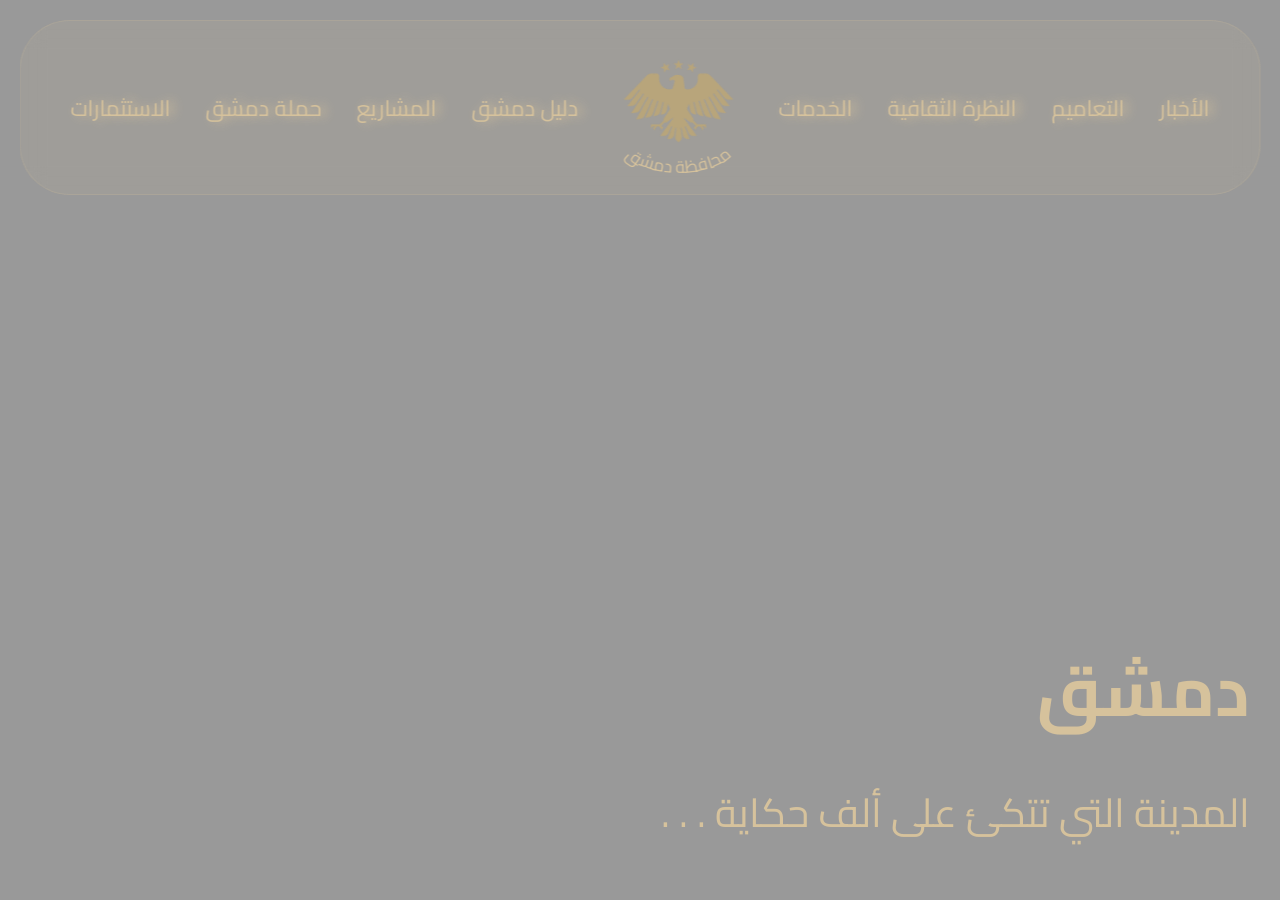
==== index.html @ c8df3cdd "Merge pull request #1 from LiwaAlfa/test_with_nav first_nav_style_moaz" ====
<!doctype html>
<html lang="ar" dir="rtl">
  <head>
    <meta charset="UTF-8" />
    <meta name="viewport" content="width=device-width, initial-scale=1.0" />
    <title>دمشق</title>
    <link rel="stylesheet" href="style.css" />
    <link
      href="https://fonts.googleapis.com/css2?family=Cairo:wght@300;400;700&display=swap"
      rel="stylesheet"
    />
  </head>
  <body>
    <video class="video-bg" autoplay muted loop>
      <source src="assets/background.mp4" type="video/mp4" />
    </video>
    <div class="overlay"></div>
    <!--<a href="#" class="login-btn">تسجيل الدخول</a> -->
    <div class="navbar">
      <a href="#"><p>الأخبار</p></a>
      <a href="#"><p>التعاميم</p></a>
      <a href="#"><p>النظرة الثقافية</p></a>
      <a href="#"><p>الخدمات</p></a>
      <div class="logo-box">
        <img src="assets/logo.png" alt="logo" class="logo-img" />
        <svg class="logo-text-svg" viewBox="0 0 300 100">
          <path
            id="curve"
            d="M 20 25 A 130 60 0 0 0 280 25"
            fill="transparent"
          />
          <text fill="#d6c29c" font-size="40" text-anchor="middle">
            <textPath href="#curve" startOffset="50%" text-anchor="middle">
              محافظة دمشق
            </textPath>
          </text>
        </svg>
      </div>
      <a href="#"><p>دليل دمشق</p></a>
      <a href="#"><p>المشاريع</p></a>
      <a href="#"><p>حملة دمشق</p></a>
      <a href="#"><p>الاستثمارات</p></a>
    </div>

    <div class="title-container">
      <h1 class="title">دمشق</h1>
      <p class="subtitle">المدينة التي تتكئ على ألف حكاية . . .</p>
    </div>
  </body>
</html>
---- style.css ----
* {
  margin: 0;
  padding: 0;
  box-sizing: border-box;
  font-family: "Cairo", sans-serif;
}

body {
  overflow: hidden;
}
.video-bg {
  position: absolute;
  top: 0;
  left: 0;
  width: 100%;
  height: 100%;
  object-fit: cover;
  z-index: -1;
}
.overlay {
  position: absolute;
  width: 100%;
  height: 100%;
  background: rgba(0, 0, 0, 0.4);
  top: 0;
  left: 0;
}
.navbar {
  position: absolute;
  top: 20px;
  left: 50%;
  transform: translateX(-50%);
  width: fit-content;
  padding: 15px 50px;
  border-radius: 50px;
  display: flex;
  gap: 35px;
  align-items: center;
  white-space: nowrap;
  background: rgba(214, 194, 156, 0.1);
  backdrop-filter: blur(12px);
  -webkit-backdrop-filter: blur(12px);
  border: 1px solid rgba(214, 194, 156, 0.2);
  
  /* transform: translateY(); */
}
.navbar a {
  color: #d6c29c;
  text-decoration: none;
  font-size: 22px;
  transition: 0.3s;
}
.navbar a p {
  text-shadow: 5px 0px 10px #d6c29c;
}
.navbar a:hover {
  color: #d6c29c;
  transform: scale(1.1);
}
.login-btn {
  position: absolute;
  top: 5px;
  left: 20px;
  font-size: 22px;
  /* background: #d6c29c; */
  color: #d6c29c;
  padding: 10px 40px;
  border-radius: 30px;
  text-decoration: none;
  font-weight: bold;
  transition: 0.3s;
}
.logo-box {
  /* position: absolute; */
  /* top: 20px; */
  /* right: 20px; */
  display: flex;
  flex-direction: column;
  align-items: center;
  color: #d6c29c;
}
.logo-img {
  width: 130px;
  height: auto;
}
.logo-text-svg {
  width: 130px;
  margin-top: -30px;
}
.title-container {
  position: absolute;
  bottom: 50px;
  right: 30px;
  text-align: right;
  width: auto;
  max-width: 90%;
  direction: rtl;
}
.title {
  font-size: 70px;
  color: #d6c29c;
  font-weight: bold;
  display: inline-block;
  white-space: nowrap;
  overflow: hidden;
  border-left: 4px solid #d6c29c;
  width: 0;
  animation:
    typing 2s steps(6) forwards,
    blink 0.7s infinite,
    hideCursor 0s linear 2s forwards;
}

.subtitle {
  font-size: 40px;
  color: #d6c29c;
  margin-top: 10px;
  display: block;
  white-space: nowrap;
  overflow: hidden;
  border-left: 3px solid #eee;
  width: 0;
  animation:
    typing-sub 4s steps(30) forwards,
    blink 0.7s infinite,
    hideCursor 0s linear 6.2s forwards;
  animation-delay: 2.2s;
}

@keyframes typing-sub {
  from {
    width: 0;
  }
  to {
    width: 30ch;
  }
}

@keyframes typing {
  from {
    width: 0;
  }
  to {
    width: 6ch;
  }
}

@keyframes blink {
  0% {
    border-color: transparent;
  }
  50% {
    border-color: #d6c29c;
  }
  100% {
    border-color: transparent;
  }
}
@keyframes fadeIn {
  from {
    opacity: 0;
    transform: translateY(10px);
  }
  to {
    opacity: 1;
    transform: translateY(0);
  }
}

@keyframes hideCursor {
  to {
    border-color: transparent;
  }
}
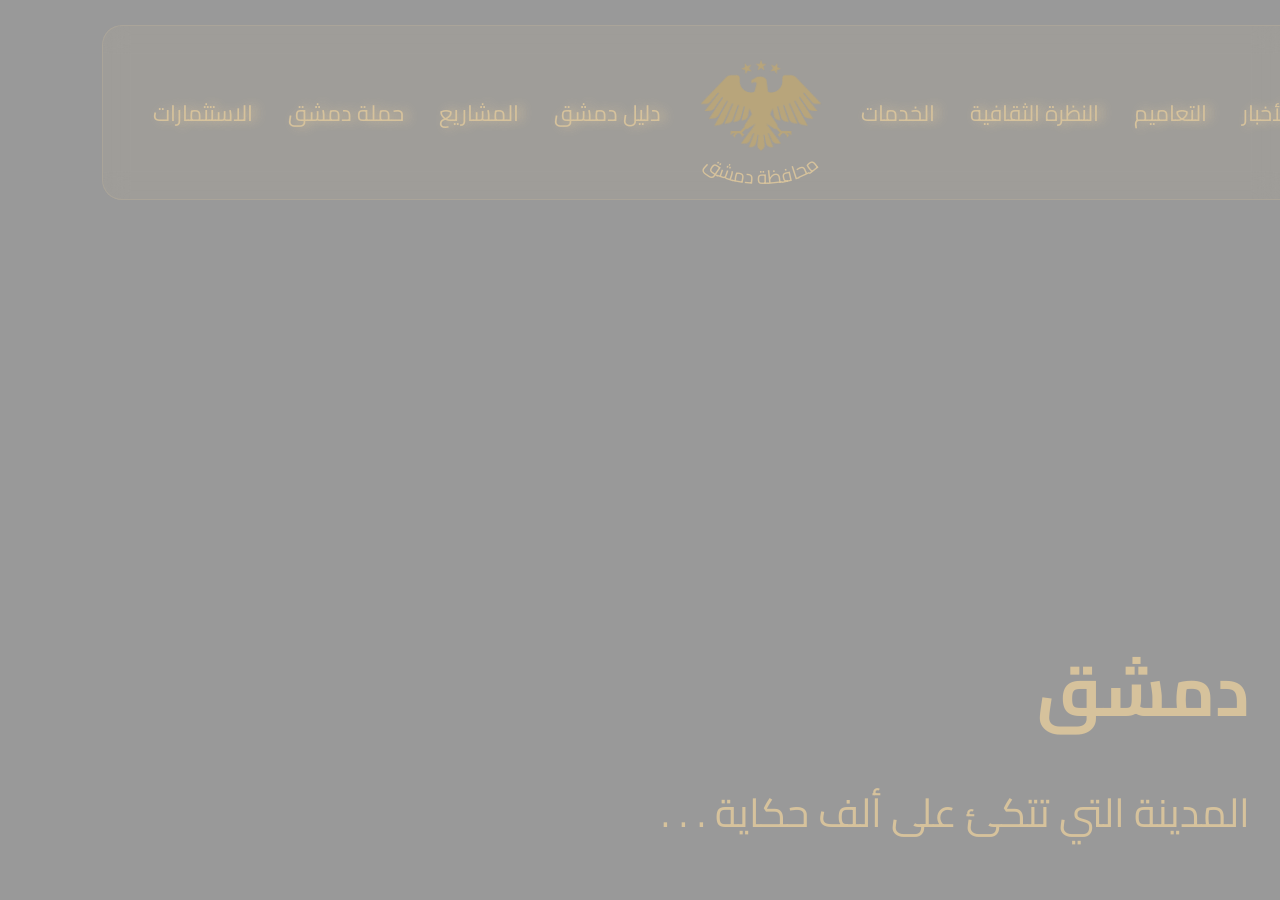
==== commit b7c9b06e: "Merge branch 'main' into second_nav_style" ====
--- a/index.html
+++ b/index.html
@@ -24,11 +24,9 @@
       <div class="logo-box">
         <img src="assets/logo.png" alt="logo" class="logo-img" />
         <svg class="logo-text-svg" viewBox="0 0 300 100">
-          <path
-            id="curve"
-            d="M 20 25 A 130 60 0 0 0 280 25"
-            fill="transparent"
-          />
+
+          <path id="curve" d="M 20 25 A 130 60 0 0 0 280 25" fill="transparent" />
+
           <text fill="#d6c29c" font-size="40" text-anchor="middle">
             <textPath href="#curve" startOffset="50%" text-anchor="middle">
               محافظة دمشق
@@ -41,7 +39,6 @@
       <a href="#"><p>حملة دمشق</p></a>
       <a href="#"><p>الاستثمارات</p></a>
     </div>
-
     <div class="title-container">
       <h1 class="title">دمشق</h1>
       <p class="subtitle">المدينة التي تتكئ على ألف حكاية . . .</p>
--- a/style.css
+++ b/style.css
@@ -27,12 +27,10 @@
 }
 .navbar {
   position: absolute;
-  top: 20px;
-  left: 50%;
-  transform: translateX(-50%);
+  left: 8%;
   width: fit-content;
   padding: 15px 50px;
-  border-radius: 50px;
+  border-radius: 20px;
   display: flex;
   gap: 35px;
   align-items: center;
@@ -41,8 +39,10 @@
   backdrop-filter: blur(12px);
   -webkit-backdrop-filter: blur(12px);
   border: 1px solid rgba(214, 194, 156, 0.2);
-  
-  /* transform: translateY(); */
+  overflow: visible;
+  transform: translateY(-200px);
+  animation: slideDown 4s ease forwards;
+  animation-delay: 6s;
 }
 .navbar a {
   color: #d6c29c;
@@ -62,7 +62,6 @@
   top: 5px;
   left: 20px;
   font-size: 22px;
-  /* background: #d6c29c; */
   color: #d6c29c;
   padding: 10px 40px;
   border-radius: 30px;
@@ -71,13 +70,13 @@
   transition: 0.3s;
 }
 .logo-box {
-  /* position: absolute; */
-  /* top: 20px; */
-  /* right: 20px; */
   display: flex;
   flex-direction: column;
   align-items: center;
   color: #d6c29c;
+  transform: scale(1.1); 
+  animation: 4s ease;
+  animation-delay: 10s;
 }
 .logo-img {
   width: 130px;
@@ -110,7 +109,6 @@
     blink 0.7s infinite,
     hideCursor 0s linear 2s forwards;
 }
-
 .subtitle {
   font-size: 40px;
   color: #d6c29c;
@@ -126,7 +124,6 @@
     hideCursor 0s linear 6.2s forwards;
   animation-delay: 2.2s;
 }
-
 @keyframes typing-sub {
   from {
     width: 0;
@@ -135,7 +132,6 @@
     width: 30ch;
   }
 }
-
 @keyframes typing {
   from {
     width: 0;
@@ -144,7 +140,6 @@
     width: 6ch;
   }
 }
-
 @keyframes blink {
   0% {
     border-color: transparent;
@@ -166,9 +161,13 @@
     transform: translateY(0);
   }
 }
-
 @keyframes hideCursor {
   to {
     border-color: transparent;
   }
 }
+@keyframes slideDown {
+  to {
+    transform: translateY(25px);
+  }
+}
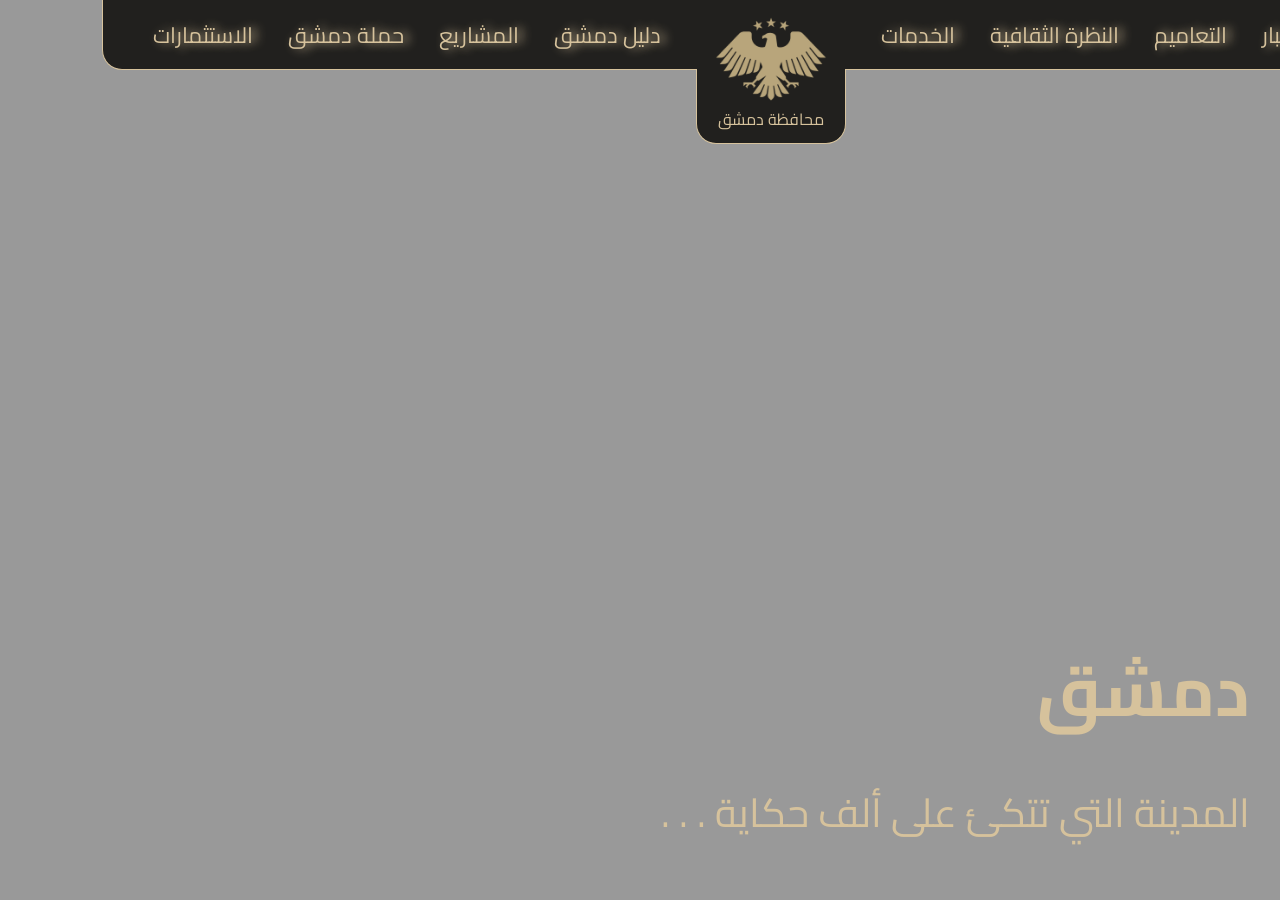
==== commit b39e590d: "moaz_third_style_nav" ====
--- a/index.html
+++ b/index.html
@@ -17,27 +17,19 @@
     <div class="overlay"></div>
     <!--<a href="#" class="login-btn">تسجيل الدخول</a> -->
     <div class="navbar">
-      <a href="#"><p>الأخبار</p></a>
-      <a href="#"><p>التعاميم</p></a>
-      <a href="#"><p>النظرة الثقافية</p></a>
-      <a href="#"><p>الخدمات</p></a>
+      <a href="#" class="phrase1"><p>الأخبار</p></a>
+      <a href="#" class="phrase2"><p>التعاميم</p></a>
+      <a href="#" class="phrase3"><p>النظرة الثقافية</p></a>
+      <a href="#" class="phrase4"><p>الخدمات</p></a>
       <div class="logo-box">
         <img src="assets/logo.png" alt="logo" class="logo-img" />
-        <svg class="logo-text-svg" viewBox="0 0 300 100">
-
-          <path id="curve" d="M 20 25 A 130 60 0 0 0 280 25" fill="transparent" />
-
-          <text fill="#d6c29c" font-size="40" text-anchor="middle">
-            <textPath href="#curve" startOffset="50%" text-anchor="middle">
-              محافظة دمشق
-            </textPath>
-          </text>
+          <p class="logo-text-svg">محافظة دمشق</p>
         </svg>
       </div>
-      <a href="#"><p>دليل دمشق</p></a>
-      <a href="#"><p>المشاريع</p></a>
-      <a href="#"><p>حملة دمشق</p></a>
-      <a href="#"><p>الاستثمارات</p></a>
+      <a href="#" class="phrase5"><p>دليل دمشق</p></a>
+      <a href="#" class="phrase6"><p>المشاريع</p></a>
+      <a href="#" class="phrase7"><p>حملة دمشق</p></a>
+      <a href="#" class="phrase8"><p>الاستثمارات</p></a>
     </div>
     <div class="title-container">
       <h1 class="title">دمشق</h1>
--- a/style.css
+++ b/style.css
@@ -30,19 +30,21 @@
   left: 8%;
   width: fit-content;
   padding: 15px 50px;
-  border-radius: 20px;
+  border-radius: 0px 0px 20px 20px;
   display: flex;
   gap: 35px;
   align-items: center;
   white-space: nowrap;
-  background: rgba(214, 194, 156, 0.1);
+  background: rgb(33, 32, 30);
   backdrop-filter: blur(12px);
   -webkit-backdrop-filter: blur(12px);
-  border: 1px solid rgba(214, 194, 156, 0.2);
+  border: 1px solid rgba(214, 194, 156, 1);
+  border-top: 0px;
   overflow: visible;
   transform: translateY(-200px);
-  animation: slideDown 4s ease forwards;
-  animation-delay: 6s;
+  animation: slideDown 2s ease forwards;
+  animation-delay: 4s;
+  height: 70px;
 }
 .navbar a {
   color: #d6c29c;
@@ -70,21 +72,37 @@
   transition: 0.3s;
 }
 .logo-box {
+  position: relative;
+  /* right:35px; */
   display: flex;
   flex-direction: column;
   align-items: center;
   color: #d6c29c;
-  transform: scale(1.1); 
   animation: 4s ease;
   animation-delay: 10s;
+  border: 1px solid rgba(214, 194, 156, 1);
+  background: rgb(33, 32, 30);
+  border-top: 0px;
+  /* border-bottom: 0px; */
+  /* border-left: 0px; */
+  /* border-right: 0px; */
+  border-radius:0px 0px 20px 20px;
+  margin-top: 60px;
+  overflow: visible;
+  height: 75px;
+  margin-top: 144px;
+  /* padding-bottom: 150px; */
+  min-width: 150px;
 }
 .logo-img {
   width: 130px;
   height: auto;
+  position: absolute;
+  top:-75px;
 }
 .logo-text-svg {
-  width: 130px;
-  margin-top: -30px;
+  margin-top:35px;
+  /* margin-bottom: 10px; */
 }
 .title-container {
   position: absolute;
@@ -124,6 +142,48 @@
     hideCursor 0s linear 6.2s forwards;
   animation-delay: 2.2s;
 }
+.phrase1{
+    transform: translateX(-5000px);
+  animation: slideRight1 1s ease forwards;
+  animation-delay: 9.2s;
+}
+.phrase2{
+  transform: translateX(-5000px);
+  animation: slideRight1 1s ease forwards;
+  animation-delay: 8.2s;
+}
+.phrase3{
+    transform: translateX(-5000px);
+  animation: slideRight1 1s ease forwards;
+  animation-delay: 7.2s;
+}
+.phrase4{
+    transform: translateX(-5000px);
+  animation: slideRight1 1s ease forwards;
+  animation-delay: 6.2s;
+}
+.phrase5{
+    transform: translateX(5000px);
+  animation: slideRight1 1s ease forwards;
+  animation-delay: 6.2s;
+}
+.phrase6{
+    transform: translateX(5000px);
+  animation: slideRight1 1s ease forwards;
+  animation-delay: 7.2s;
+}
+.phrase7{
+    transform: translateX(5000px);
+  animation: slideRight1 1s ease forwards;
+  animation-delay: 8.2s;
+}
+.phrase8{
+    transform: translateX(5000px);
+  animation: slideRight1 1s ease forwards;
+  animation-delay: 9.2s;
+}
+
+
 @keyframes typing-sub {
   from {
     width: 0;
@@ -168,6 +228,11 @@
 }
 @keyframes slideDown {
   to {
-    transform: translateY(25px);
+    transform: translateY(0px);
+  }
+}
+@keyframes slideRight1 {
+  to {
+    transform: translateX(0px);
   }
 }
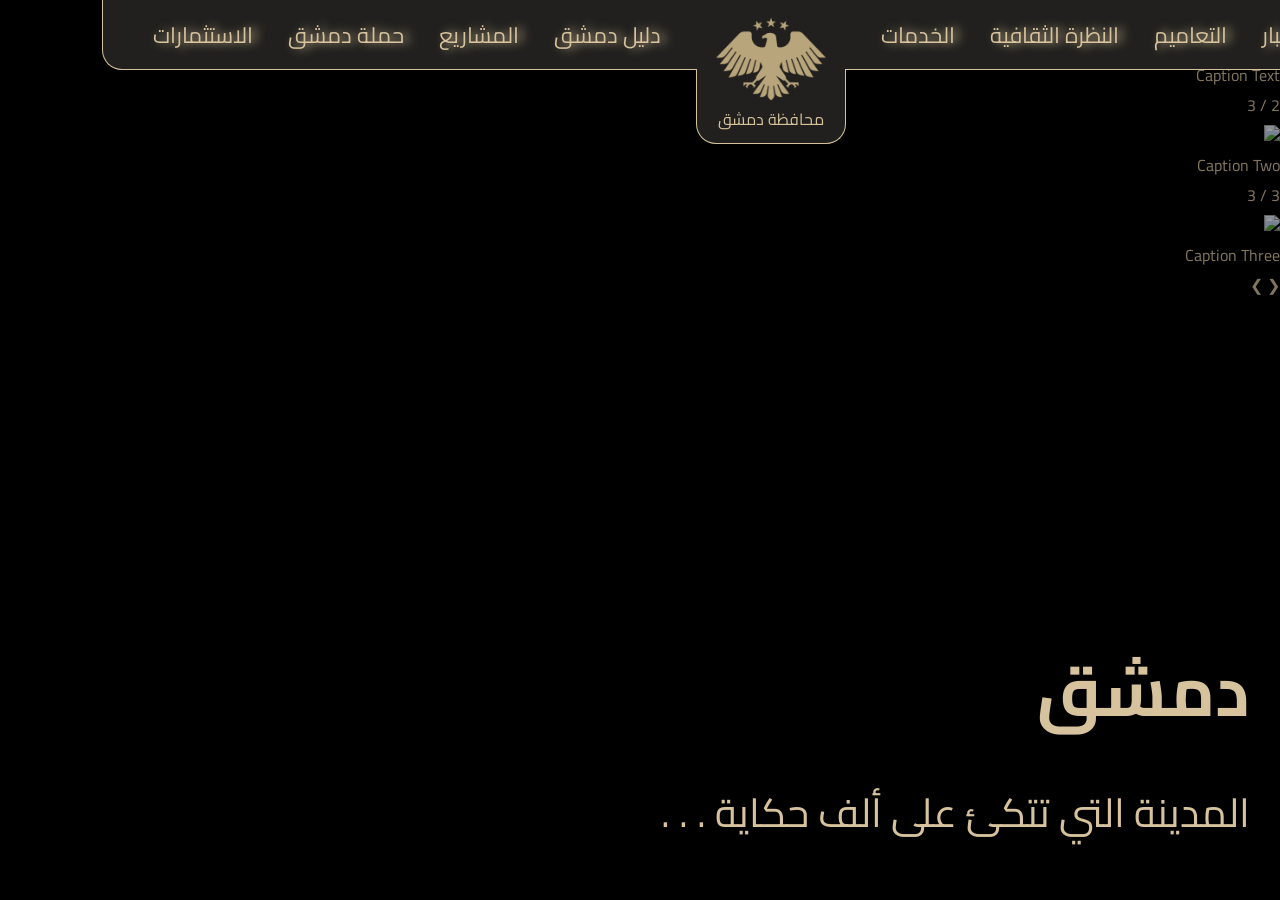
==== commit 3f399a46: "the_second_page" ====
--- a/index.html
+++ b/index.html
@@ -15,7 +15,6 @@
       <source src="assets/background.mp4" type="video/mp4" />
     </video>
     <div class="overlay"></div>
-    <!--<a href="#" class="login-btn">تسجيل الدخول</a> -->
     <div class="navbar">
       <a href="#" class="phrase1"><p>الأخبار</p></a>
       <a href="#" class="phrase2"><p>التعاميم</p></a>
@@ -23,8 +22,7 @@
       <a href="#" class="phrase4"><p>الخدمات</p></a>
       <div class="logo-box">
         <img src="assets/logo.png" alt="logo" class="logo-img" />
-          <p class="logo-text-svg">محافظة دمشق</p>
-        </svg>
+        <p class="logo-text-svg">محافظة دمشق</p>
       </div>
       <a href="#" class="phrase5"><p>دليل دمشق</p></a>
       <a href="#" class="phrase6"><p>المشاريع</p></a>
@@ -35,5 +33,30 @@
       <h1 class="title">دمشق</h1>
       <p class="subtitle">المدينة التي تتكئ على ألف حكاية . . .</p>
     </div>
+    <div class="slideshow-container">
+      <div class="mySlides fade">
+        <div class="numbertext">1 / 3</div>
+        <img src="img1.jpg" style="width: 100%" />
+        <div class="text">Caption Text</div>
+      </div>
+      <div class="mySlides fade">
+        <div class="numbertext">2 / 3</div>
+        <img src="img2.jpg" style="width: 100%" />
+        <div class="text">Caption Two</div>
+      </div>
+      <div class="mySlides fade">
+        <div class="numbertext">3 / 3</div>
+        <img src="img3.jpg" style="width: 100%" />
+        <div class="text">Caption Three</div>
+      </div>
+      <a class="prev" onclick="plusSlides(-1)">&#10094;</a>
+      <a class="next" onclick="plusSlides(1)">&#10095;</a>
+    </div>
+    <br />
+    <div style="text-align: center">
+      <span class="dot" onclick="currentSlide(1)"></span>
+      <span class="dot" onclick="currentSlide(2)"></span>
+      <span class="dot" onclick="currentSlide(3)"></span>
+    </div>
   </body>
 </html>
--- a/style.css
+++ b/style.css
@@ -7,6 +7,8 @@
 
 body {
   overflow: hidden;
+  background-color: black;
+  color: rgba(214, 194, 156, 1);
 }
 .video-bg {
   position: absolute;
@@ -73,7 +75,6 @@
 }
 .logo-box {
   position: relative;
-  /* right:35px; */
   display: flex;
   flex-direction: column;
   align-items: center;
@@ -83,26 +84,21 @@
   border: 1px solid rgba(214, 194, 156, 1);
   background: rgb(33, 32, 30);
   border-top: 0px;
-  /* border-bottom: 0px; */
-  /* border-left: 0px; */
-  /* border-right: 0px; */
-  border-radius:0px 0px 20px 20px;
+  border-radius: 0px 0px 20px 20px;
   margin-top: 60px;
   overflow: visible;
   height: 75px;
   margin-top: 144px;
-  /* padding-bottom: 150px; */
   min-width: 150px;
 }
 .logo-img {
   width: 130px;
   height: auto;
   position: absolute;
-  top:-75px;
+  top: -75px;
 }
 .logo-text-svg {
-  margin-top:35px;
-  /* margin-bottom: 10px; */
+  margin-top: 35px;
 }
 .title-container {
   position: absolute;
@@ -142,48 +138,91 @@
     hideCursor 0s linear 6.2s forwards;
   animation-delay: 2.2s;
 }
-.phrase1{
-    transform: translateX(-5000px);
+.phrase1 {
+  transform: translateX(-5000px);
   animation: slideRight1 1s ease forwards;
   animation-delay: 9.2s;
 }
-.phrase2{
+.phrase2 {
   transform: translateX(-5000px);
   animation: slideRight1 1s ease forwards;
   animation-delay: 8.2s;
 }
-.phrase3{
-    transform: translateX(-5000px);
+.phrase3 {
+  transform: translateX(-5000px);
   animation: slideRight1 1s ease forwards;
   animation-delay: 7.2s;
 }
-.phrase4{
-    transform: translateX(-5000px);
+.phrase4 {
+  transform: translateX(-5000px);
   animation: slideRight1 1s ease forwards;
   animation-delay: 6.2s;
 }
-.phrase5{
-    transform: translateX(5000px);
+.phrase5 {
+  transform: translateX(5000px);
   animation: slideRight1 1s ease forwards;
   animation-delay: 6.2s;
 }
-.phrase6{
-    transform: translateX(5000px);
+.phrase6 {
+  transform: translateX(5000px);
   animation: slideRight1 1s ease forwards;
   animation-delay: 7.2s;
 }
-.phrase7{
-    transform: translateX(5000px);
+.phrase7 {
+  transform: translateX(5000px);
   animation: slideRight1 1s ease forwards;
   animation-delay: 8.2s;
 }
-.phrase8{
-    transform: translateX(5000px);
+.phrase8 {
+  transform: translateX(5000px);
   animation: slideRight1 1s ease forwards;
   animation-delay: 9.2s;
 }
 
-
+.services {
+  padding: 40px;
+}
+.title-services {
+  margin-bottom: 20px;
+}
+
+.services-grid {
+  display: grid;
+  grid-template-columns: repeat(auto-fit, minmax(250px, 1fr));
+  gap: 20px;
+}
+
+.service-card {
+  background: white;
+  padding: 20px;
+  border-radius: 10px;
+  box-shadow: 0 2px 8px rgba(0, 0, 0, 0.1);
+  text-align: center;
+  transition: 0.3s;
+}
+
+.service-card:hover {
+  transform: translateY(-5px);
+}
+
+.service-card button {
+  margin-top: 15px;
+  padding: 10px 15px;
+  background-color: rgba(214, 194, 156, 1);;
+  color: white;
+  border: none;
+  border-radius: 5px;
+  cursor: pointer;
+}
+
+.service-card button:hover {
+  background-color: rgba(214, 194, 156, 0.8);;
+}
+
+.header {
+  width: 100%;
+  padding: 25px;
+}
 @keyframes typing-sub {
   from {
     width: 0;
@@ -235,4 +274,4 @@
   to {
     transform: translateX(0px);
   }
-}+}
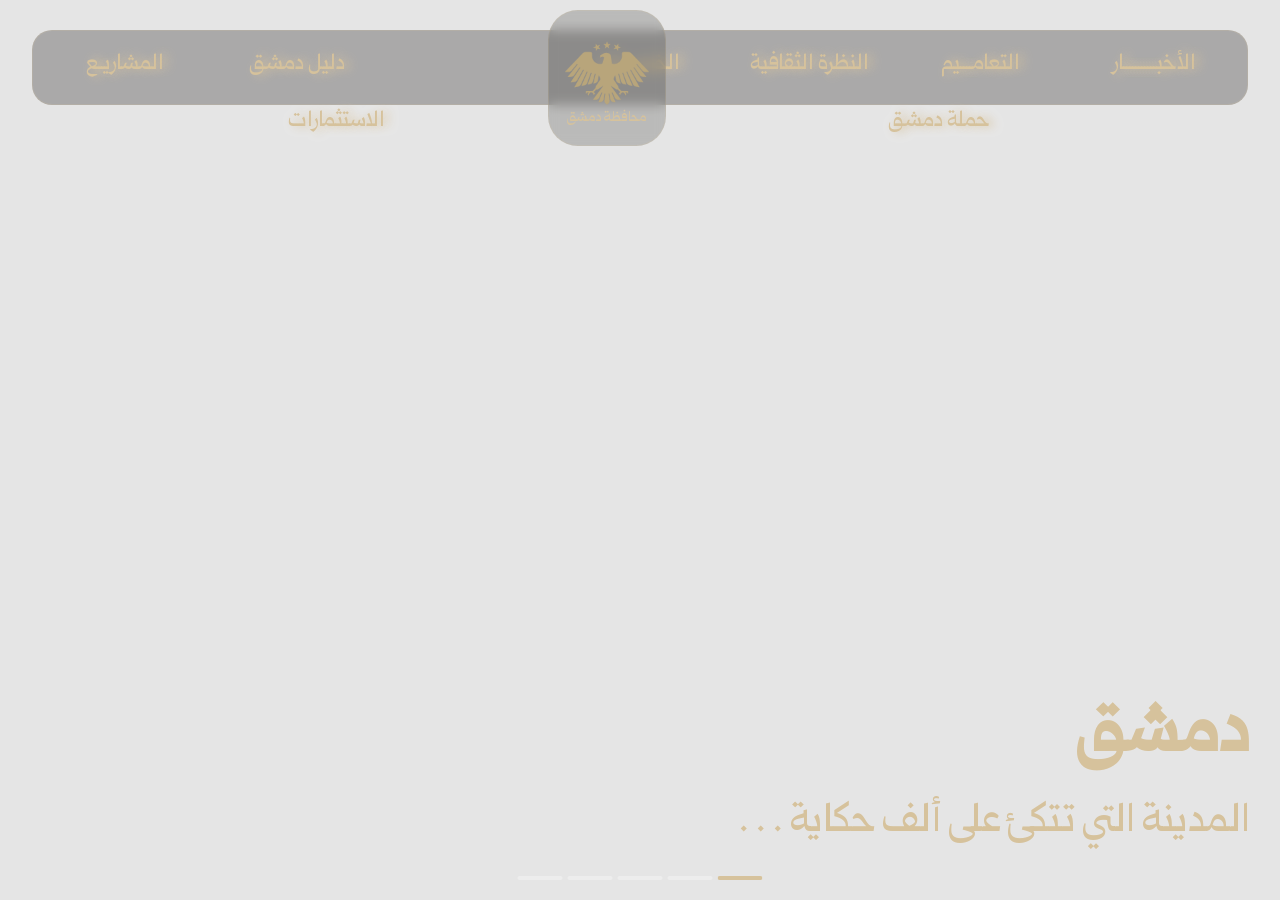
==== commit 38e88fa0: "deploy_from_website" ====
--- a/index.html
+++ b/index.html
@@ -1,62 +1,113 @@
-<!doctype html>
-<html lang="ar" dir="rtl">
-  <head>
-    <meta charset="UTF-8" />
-    <meta name="viewport" content="width=device-width, initial-scale=1.0" />
-    <title>دمشق</title>
-    <link rel="stylesheet" href="style.css" />
-    <link
-      href="https://fonts.googleapis.com/css2?family=Cairo:wght@300;400;700&display=swap"
-      rel="stylesheet"
-    />
-  </head>
-  <body>
-    <video class="video-bg" autoplay muted loop>
-      <source src="assets/background.mp4" type="video/mp4" />
-    </video>
-    <div class="overlay"></div>
-    <div class="navbar">
-      <a href="#" class="phrase1"><p>الأخبار</p></a>
-      <a href="#" class="phrase2"><p>التعاميم</p></a>
-      <a href="#" class="phrase3"><p>النظرة الثقافية</p></a>
-      <a href="#" class="phrase4"><p>الخدمات</p></a>
-      <div class="logo-box">
-        <img src="assets/logo.png" alt="logo" class="logo-img" />
-        <p class="logo-text-svg">محافظة دمشق</p>
-      </div>
-      <a href="#" class="phrase5"><p>دليل دمشق</p></a>
-      <a href="#" class="phrase6"><p>المشاريع</p></a>
-      <a href="#" class="phrase7"><p>حملة دمشق</p></a>
-      <a href="#" class="phrase8"><p>الاستثمارات</p></a>
-    </div>
-    <div class="title-container">
-      <h1 class="title">دمشق</h1>
-      <p class="subtitle">المدينة التي تتكئ على ألف حكاية . . .</p>
-    </div>
-    <div class="slideshow-container">
-      <div class="mySlides fade">
-        <div class="numbertext">1 / 3</div>
-        <img src="img1.jpg" style="width: 100%" />
-        <div class="text">Caption Text</div>
-      </div>
-      <div class="mySlides fade">
-        <div class="numbertext">2 / 3</div>
-        <img src="img2.jpg" style="width: 100%" />
-        <div class="text">Caption Two</div>
-      </div>
-      <div class="mySlides fade">
-        <div class="numbertext">3 / 3</div>
-        <img src="img3.jpg" style="width: 100%" />
-        <div class="text">Caption Three</div>
-      </div>
-      <a class="prev" onclick="plusSlides(-1)">&#10094;</a>
-      <a class="next" onclick="plusSlides(1)">&#10095;</a>
-    </div>
-    <br />
-    <div style="text-align: center">
-      <span class="dot" onclick="currentSlide(1)"></span>
-      <span class="dot" onclick="currentSlide(2)"></span>
-      <span class="dot" onclick="currentSlide(3)"></span>
-    </div>
-  </body>
-</html>
+<!doctype html>
+<html lang="ar" dir="rtl">
+  <head>
+    <meta charset="UTF-8" />
+    <meta name="viewport" content="width=device-width, initial-scale=1.0" />
+    <title>دمشق</title>
+    <link rel="stylesheet" href="style.css" />
+  </head>
+  <body>
+    <div class="slider-container">
+      <div class="slider">
+        <div class="slide active">
+          <video autoplay muted loop>
+            <source src="assets/background.mp4" type="video/mp4" />
+          </video>
+        </div>
+        <div class="slide">
+          <img src="assets/7.jpg" alt="" />
+        </div>
+        <div class="slide">
+          <img src="assets/8.jpg" alt="" />
+        </div>
+        <div class="slide">
+          <img src="assets/9.png" alt="" />
+        </div>
+        <div class="slide">
+          <img src="assets/10.png" alt="" />
+        </div>
+      </div>
+    </div>
+    <div class="overlay"></div>
+    <div class="slider-bars">
+      <span class="bar active"></span>
+      <span class="bar"></span>
+      <span class="bar"></span>
+      <span class="bar"></span>
+      <span class="bar"></span>
+    </div>
+    <div class="logo-box">
+      <img src="assets/logo.png" alt="logo" class="logo-img" />
+      <p class="logo-text">محافظة دمشق</p>
+    </div>
+    <div class="navbar-auto">
+      <a href="#" >الأخبـــــــــــار</a>
+      <a href="#">التعامــــيم</a>
+      <a href="./damascus_timeline_2.html" style="width: 150px">النظرة الثقافية</a>
+      <a href="#">الخدمـــــات</a>
+      <a href="#" style="width: 150px"></a>
+      <a href="#" style="width: 150px">دليل دمشق</a>
+      <a href="./sami_projects_dark.html">المشاريــع</a>
+      <a href="#" style="width: 140px">حملة دمشق</a>
+      <a href="#" style="width: 130px">الاستثمارات</a>
+    </div>
+    <div class="title-container">
+      <h1 class="title">دمشق</h1>
+      <p class="subtitle">المدينة التي تتكئ على ألف حكاية . . .</p>
+    </div>
+    <!-- <div style="background-color: aqua; height: 100vh;"></div> -->
+  </div>
+</div>
+<script>
+  const slides = document.querySelectorAll(".slide");
+  const bars = document.querySelectorAll(".bar");
+  let index = 0;
+  let interval;
+  function activateSlide(i) {
+    // remove current
+    slides[index].classList.remove("active");
+    bars[index].classList.remove("active");
+
+    // reset animation
+    bars[index].style.animation = "none";
+    bars[index].offsetHeight; // force reflow
+
+    // set new index
+    index = i;
+
+    // activate new
+    slides[index].classList.add("active");
+    bars[index].classList.add("active");
+  }
+
+  function showNextSlide() {
+    let nextIndex = (index + 1) % slides.length;
+    activateSlide(nextIndex);
+  }
+
+  function startSlider() {
+    interval = setInterval(showNextSlide, 5000);
+  }
+
+  function resetSlider() {
+    clearInterval(interval);
+    startSlider();
+  }
+
+  // 🔥 CLICK EVENT
+  bars.forEach((bar, i) => {
+    bar.addEventListener("click", () => {
+      activateSlide(i);
+      resetSlider(); // continue auto sliding after click
+    });
+  });
+
+  // start first
+  bars[0].classList.add("active");
+  startSlider();
+</script>
+
+ <!-- /JavaScript for slider -->
+
+</body>
+</html>
--- a/style.css
+++ b/style.css
@@ -1,277 +1,292 @@
-* {
-  margin: 0;
-  padding: 0;
-  box-sizing: border-box;
-  font-family: "Cairo", sans-serif;
-}
-
-body {
-  overflow: hidden;
-  background-color: black;
-  color: rgba(214, 194, 156, 1);
-}
-.video-bg {
-  position: absolute;
-  top: 0;
-  left: 0;
-  width: 100%;
-  height: 100%;
-  object-fit: cover;
-  z-index: -1;
-}
-.overlay {
-  position: absolute;
-  width: 100%;
-  height: 100%;
-  background: rgba(0, 0, 0, 0.4);
-  top: 0;
-  left: 0;
-}
-.navbar {
-  position: absolute;
-  left: 8%;
-  width: fit-content;
-  padding: 15px 50px;
-  border-radius: 0px 0px 20px 20px;
-  display: flex;
-  gap: 35px;
-  align-items: center;
-  white-space: nowrap;
-  background: rgb(33, 32, 30);
-  backdrop-filter: blur(12px);
-  -webkit-backdrop-filter: blur(12px);
-  border: 1px solid rgba(214, 194, 156, 1);
-  border-top: 0px;
-  overflow: visible;
-  transform: translateY(-200px);
-  animation: slideDown 2s ease forwards;
-  animation-delay: 4s;
-  height: 70px;
-}
-.navbar a {
-  color: #d6c29c;
-  text-decoration: none;
-  font-size: 22px;
-  transition: 0.3s;
-}
-.navbar a p {
-  text-shadow: 5px 0px 10px #d6c29c;
-}
-.navbar a:hover {
-  color: #d6c29c;
-  transform: scale(1.1);
-}
-.login-btn {
-  position: absolute;
-  top: 5px;
-  left: 20px;
-  font-size: 22px;
-  color: #d6c29c;
-  padding: 10px 40px;
-  border-radius: 30px;
-  text-decoration: none;
-  font-weight: bold;
-  transition: 0.3s;
-}
-.logo-box {
-  position: relative;
-  display: flex;
-  flex-direction: column;
-  align-items: center;
-  color: #d6c29c;
-  animation: 4s ease;
-  animation-delay: 10s;
-  border: 1px solid rgba(214, 194, 156, 1);
-  background: rgb(33, 32, 30);
-  border-top: 0px;
-  border-radius: 0px 0px 20px 20px;
-  margin-top: 60px;
-  overflow: visible;
-  height: 75px;
-  margin-top: 144px;
-  min-width: 150px;
-}
-.logo-img {
-  width: 130px;
-  height: auto;
-  position: absolute;
-  top: -75px;
-}
-.logo-text-svg {
-  margin-top: 35px;
-}
-.title-container {
-  position: absolute;
-  bottom: 50px;
-  right: 30px;
-  text-align: right;
-  width: auto;
-  max-width: 90%;
-  direction: rtl;
-}
-.title {
-  font-size: 70px;
-  color: #d6c29c;
-  font-weight: bold;
-  display: inline-block;
-  white-space: nowrap;
-  overflow: hidden;
-  border-left: 4px solid #d6c29c;
-  width: 0;
-  animation:
-    typing 2s steps(6) forwards,
-    blink 0.7s infinite,
-    hideCursor 0s linear 2s forwards;
-}
-.subtitle {
-  font-size: 40px;
-  color: #d6c29c;
-  margin-top: 10px;
-  display: block;
-  white-space: nowrap;
-  overflow: hidden;
-  border-left: 3px solid #eee;
-  width: 0;
-  animation:
-    typing-sub 4s steps(30) forwards,
-    blink 0.7s infinite,
-    hideCursor 0s linear 6.2s forwards;
-  animation-delay: 2.2s;
-}
-.phrase1 {
-  transform: translateX(-5000px);
-  animation: slideRight1 1s ease forwards;
-  animation-delay: 9.2s;
-}
-.phrase2 {
-  transform: translateX(-5000px);
-  animation: slideRight1 1s ease forwards;
-  animation-delay: 8.2s;
-}
-.phrase3 {
-  transform: translateX(-5000px);
-  animation: slideRight1 1s ease forwards;
-  animation-delay: 7.2s;
-}
-.phrase4 {
-  transform: translateX(-5000px);
-  animation: slideRight1 1s ease forwards;
-  animation-delay: 6.2s;
-}
-.phrase5 {
-  transform: translateX(5000px);
-  animation: slideRight1 1s ease forwards;
-  animation-delay: 6.2s;
-}
-.phrase6 {
-  transform: translateX(5000px);
-  animation: slideRight1 1s ease forwards;
-  animation-delay: 7.2s;
-}
-.phrase7 {
-  transform: translateX(5000px);
-  animation: slideRight1 1s ease forwards;
-  animation-delay: 8.2s;
-}
-.phrase8 {
-  transform: translateX(5000px);
-  animation: slideRight1 1s ease forwards;
-  animation-delay: 9.2s;
-}
-
-.services {
-  padding: 40px;
-}
-.title-services {
-  margin-bottom: 20px;
-}
-
-.services-grid {
-  display: grid;
-  grid-template-columns: repeat(auto-fit, minmax(250px, 1fr));
-  gap: 20px;
-}
-
-.service-card {
-  background: white;
-  padding: 20px;
-  border-radius: 10px;
-  box-shadow: 0 2px 8px rgba(0, 0, 0, 0.1);
-  text-align: center;
-  transition: 0.3s;
-}
-
-.service-card:hover {
-  transform: translateY(-5px);
-}
-
-.service-card button {
-  margin-top: 15px;
-  padding: 10px 15px;
-  background-color: rgba(214, 194, 156, 1);;
-  color: white;
-  border: none;
-  border-radius: 5px;
-  cursor: pointer;
-}
-
-.service-card button:hover {
-  background-color: rgba(214, 194, 156, 0.8);;
-}
-
-.header {
-  width: 100%;
-  padding: 25px;
-}
-@keyframes typing-sub {
-  from {
-    width: 0;
-  }
-  to {
-    width: 30ch;
-  }
-}
-@keyframes typing {
-  from {
-    width: 0;
-  }
-  to {
-    width: 6ch;
-  }
-}
-@keyframes blink {
-  0% {
-    border-color: transparent;
-  }
-  50% {
-    border-color: #d6c29c;
-  }
-  100% {
-    border-color: transparent;
-  }
-}
-@keyframes fadeIn {
-  from {
-    opacity: 0;
-    transform: translateY(10px);
-  }
-  to {
-    opacity: 1;
-    transform: translateY(0);
-  }
-}
-@keyframes hideCursor {
-  to {
-    border-color: transparent;
-  }
-}
-@keyframes slideDown {
-  to {
-    transform: translateY(0px);
-  }
-}
-@keyframes slideRight1 {
-  to {
-    transform: translateX(0px);
-  }
-}
+/* ================= RESET ================= */
+* {
+  margin: 0;
+  padding: 0;
+  box-sizing: border-box;
+  font-family: 'Qomra', sans-serif;
+}
+
+@font-face {
+  font-family: 'Qomra';
+  src: url('assets/fonts/itfQomraArabic-Medium.ttf') format('truetype');
+  font-weight: normal;
+  font-style: normal;
+}
+
+body {
+  overflow: hidden;
+}
+
+.video-bg {
+  position: absolute;
+  top: 0;
+  left: 0;
+  width: 100%;
+  height: 100%;
+  object-fit: cover;
+  z-index: -1;
+}
+.overlay {
+  position: absolute;
+  width: 100%;
+  height: 100%;
+  background: rgba(0,0,0,0.1);
+  top: 0;
+  left: 0;
+}
+.slider-container {
+  position: fixed;
+  top: 0;
+  left: 0;
+  width: 100%;
+  height: 100%;
+  z-index: -2;
+  overflow: hidden;
+}
+.slider {
+  width: 100%;
+  height: 100%;
+  position: relative;
+}
+.slide {
+  position: absolute;
+  width: 100%;
+  height: 100%;
+  opacity: 0;
+  transition: opacity 1s ease-in-out;
+}
+.slide.active {
+  opacity: 1;
+  z-index: 1;
+}
+.slide video,
+.slide img {
+  width: 100%;
+  height: 100%;
+  object-fit: cover;
+}
+.slider-bars {
+  position: absolute;
+  bottom: 20px;
+  left: 50%;
+  transform: translateX(-50%);
+  display: flex;
+  gap: 5px;
+  z-index: 10;
+}
+.bar {
+  width: 45px;
+  height: 4px;
+  background: rgba(255,255,255,0.3);
+  border-radius: 5px;
+  overflow: hidden;
+  position: relative;
+
+}
+.bar::after {
+  content: "";
+  position: absolute;
+  top: 0;
+  right: 0;
+  width: 0%;
+  height: 100%;
+  background: #d6c29c;
+}
+
+.bar.active::after {
+  animation: fillBar 5s linear forwards;
+}
+@keyframes fillBar {
+  from { width: 0%; }
+  to { width: 100%; }
+}
+.logo-box {
+  position: absolute;
+  top: -50px;
+  /* left: 50%; */
+  right: 48%;
+  /* transform: translateY(-50%); */
+  padding:12px 8px 12px 8px;
+  /* border-radius: 20px 20px 20px 20px; */
+  border-radius: 30px;
+  display: flex;
+  flex-direction: column;
+  align-items: center;
+  color: #d6c29c;
+  background: rgba(33, 32, 31, 0.217);
+  backdrop-filter: blur(6px);
+  border: 1px solid rgba(214, 194, 156, 0.2);
+  opacity: 0;
+  animation: logoDrop 1s ease forwards;
+  /* animation-delay: 1s; */
+  margin-top: 60px;
+  z-index: 50;
+}
+.logo-img,
+.logo-text {
+  opacity: 0;
+  transform: translateY(0px);
+  /* margin-top: -15px; */
+}
+.logo-img {
+  width: 100px;
+  animation: fadeInside 0.8s ease forwards;
+  animation-delay: 1.0s;
+}
+.logo-text {
+  /* margin-top: 5px; */
+  font-size: 14px;
+  animation: fadeInside 0.8s ease forwards;
+  animation-delay: 1.2s;
+  margin-top: -15px;
+  margin-bottom: 5px;
+}
+.navbar-auto{
+  height: 75px;
+  display: flex;
+  justify-content: space-around;
+  align-items: center;
+  position: relative;
+  width: 95%;
+  padding-left: 5%;
+  padding-right: 5%;
+  background: rgba(33, 32, 31, 0.3);
+  border-radius: 20px 20px 20px 20px;
+  opacity: 0;
+  margin-left: auto;
+  margin-right: auto;
+  overflow: visible;
+  border: 1px solid rgba(214, 194, 156, 0.2);
+  animation: navDrop 1s ease forwards;
+  animation-delay: 1.5s;
+  flex-wrap: wrap;
+  gap: 10px;
+  padding: 10px;
+  margin-top: 30px;
+}
+.navbar-auto a {
+  padding: 8px 14px;
+  border-radius: 10px;
+  transition: all 0.3s ease;
+  font-size: clamp(14px, 2vw, 22px);
+  width:155px;
+  text-align: center;
+}
+.navbar-auto a::after {
+  content: "";
+  position: absolute;
+  bottom: -4px;
+  right: 0;
+  width: 0%;
+  height: 2px;
+  background: #d6c29c;
+  transition: width 0.3s ease;
+}
+.navbar-auto a:hover {
+  color: #fff;
+  background: rgba(214, 194, 156, 0.1);
+  box-shadow: 0 0 10px rgba(214, 194, 156, 0.2);
+  transform: translateY(-2px);
+}
+.navbar-auto a:hover::after {
+  width: 100%;
+}
+.navbar-left a,
+.navbar-right a, .navbar-auto a{
+  /* position: absolute; */
+  /* opacity: 0; */
+  font-size: 22px;
+  color: #d6c29c;
+  text-decoration: none;
+  text-shadow: 5px 0 10px #d6c29c;
+  transition: 0.3s;
+  transform: translateY(-150px);
+  /* padding: 15px 20px 20px; */
+  /* border-radius: 0 0 20px 20px; */
+  /* display: flex; */
+  /* flex-direction: column; */
+  /* align-items: center; */
+  color: #d6c29c;
+  /* background: rgba(214, 194, 156, 0.1); */
+  /* backdrop-filter: blur(12px); */
+  /* border: 1px solid rgba(214, 194, 156, 0.2); */
+}
+.navbar-left a:hover,
+.navbar-right a:hover {
+  transform: scale(1.1);
+}
+
+/* Left words: positioned to the left of logo, radiating out */
+/* .navbar-left a:nth-child(1) { left: calc(50% - 140px); animation: fadeWord 0.4s forwards; animation-delay: 4s; }
+.navbar-left a:nth-child(2) { left: calc(50% - 280px); animation: fadeWord 0.4s forwards; animation-delay: 4.2s; }
+.navbar-left a:nth-child(3) { left: calc(50% - 420px); animation: fadeWord 0.4s forwards; animation-delay: 4.4s; }
+.navbar-left a:nth-child(4) { left: calc(50% - 560px); animation: fadeWord 0.4s forwards; animation-delay: 4.6s; } */
+
+.navbar-auto a:nth-child(4) { left: calc(50% - 140px); animation: fadeWord 0.4s forwards; animation-delay: 2.5s; }
+.navbar-auto a:nth-child(3) { left: calc(50% - 240px); animation: fadeWord 0.4s forwards; animation-delay: 2.7s; }
+.navbar-auto a:nth-child(2) { left: calc(50% - 340px); animation: fadeWord 0.4s forwards; animation-delay: 2.9s; }
+.navbar-auto a:nth-child(1) { left: calc(50% - 440px); animation: fadeWord 0.4s forwards; animation-delay: 3.1s; }
+/* .navbar-auto a:nth-child(5) { left: calc(50% - 540px); animation: fadeWord 0.4s forwards; animation-delay: 4.6s; } */
+
+/* Right words: positioned to the right of logo, radiating out */
+/* .navbar-right a:nth-child(1) { left: calc(50% + 60px); animation: fadeWord 0.4s forwards; animation-delay: 4s; }
+.navbar-right a:nth-child(2) { left: calc(50% + 160px); animation: fadeWord 0.4s forwards; animation-delay: 4.2s; }
+.navbar-right a:nth-child(3) { left: calc(50% + 280px); animation: fadeWord 0.4s forwards; animation-delay: 4.4s; }
+.navbar-right a:nth-child(4) { left: calc(50% + 400px); animation: fadeWord 0.4s forwards; animation-delay: 4.6s; } */
+
+.navbar-auto a:nth-child(6) { left: calc(50% + 160px); animation: fadeWord 0.4s forwards; animation-delay: 2.5s; }
+.navbar-auto a:nth-child(7) { left: calc(50% + 260px); animation: fadeWord 0.4s forwards; animation-delay: 2.7s; }
+.navbar-auto a:nth-child(8) { left: calc(50% + 360px); animation: fadeWord 0.4s forwards; animation-delay: 2.9s; }
+.navbar-auto a:nth-child(9) { left: calc(50% + 460px); animation: fadeWord 0.4s forwards; animation-delay: 3.1s; }
+
+/* ================= TITLE ================= */
+.title-container {
+  position: absolute;
+  bottom: 50px;
+  right: 30px;
+  text-align: right;
+  max-width: 90%;
+}
+.title {
+  /* font-size: 70px; */
+  font-size: clamp(40px, 8vw, 70px);  
+  color: #d6c29c;
+  font-weight: bold;
+  white-space: nowrap;
+  overflow: hidden;
+  width: 0;
+  animation: typing 1.5s steps(6) forwards;
+  animation-delay: 1.7s;
+}
+.subtitle {
+  /* font-size: 40px; */
+  font-size: clamp(18px, 4vw, 40px);
+  color: #d6c29c;
+  margin-top: 10px;
+  white-space: nowrap;
+  overflow: hidden;
+  width: 0;
+  animation: typing-sub 2.2s steps(30) forwards;
+  /* animation-delay: 1.5s; */
+  animation-delay: 3.3s;
+}
+
+/* ================= ANIMATIONS ================= */
+@keyframes logoDrop {
+  from { transform:  translateY(-20px); opacity: 0; }
+  to { transform:translateY(0px); opacity: 1; }
+}
+@keyframes navDrop {
+  from { transform:  translateY(-20px); opacity: 0; }
+  to { transform:translateY(0px); opacity: 1; }
+}
+@keyframes fadeInside {
+  from { opacity: 0; transform: translateY(10px); }
+  to { opacity: 1; transform: translateY(0); }
+}
+@keyframes fadeWord {
+  from { opacity: 0; transform: translateY(-50px) scale(0.95); }
+  to { opacity: 1; transform: translateY(0px) scale(1); }
+}
+@keyframes typing { to { width: 6ch; } }
+@keyframes typing-sub { to { width: 30ch; } }
